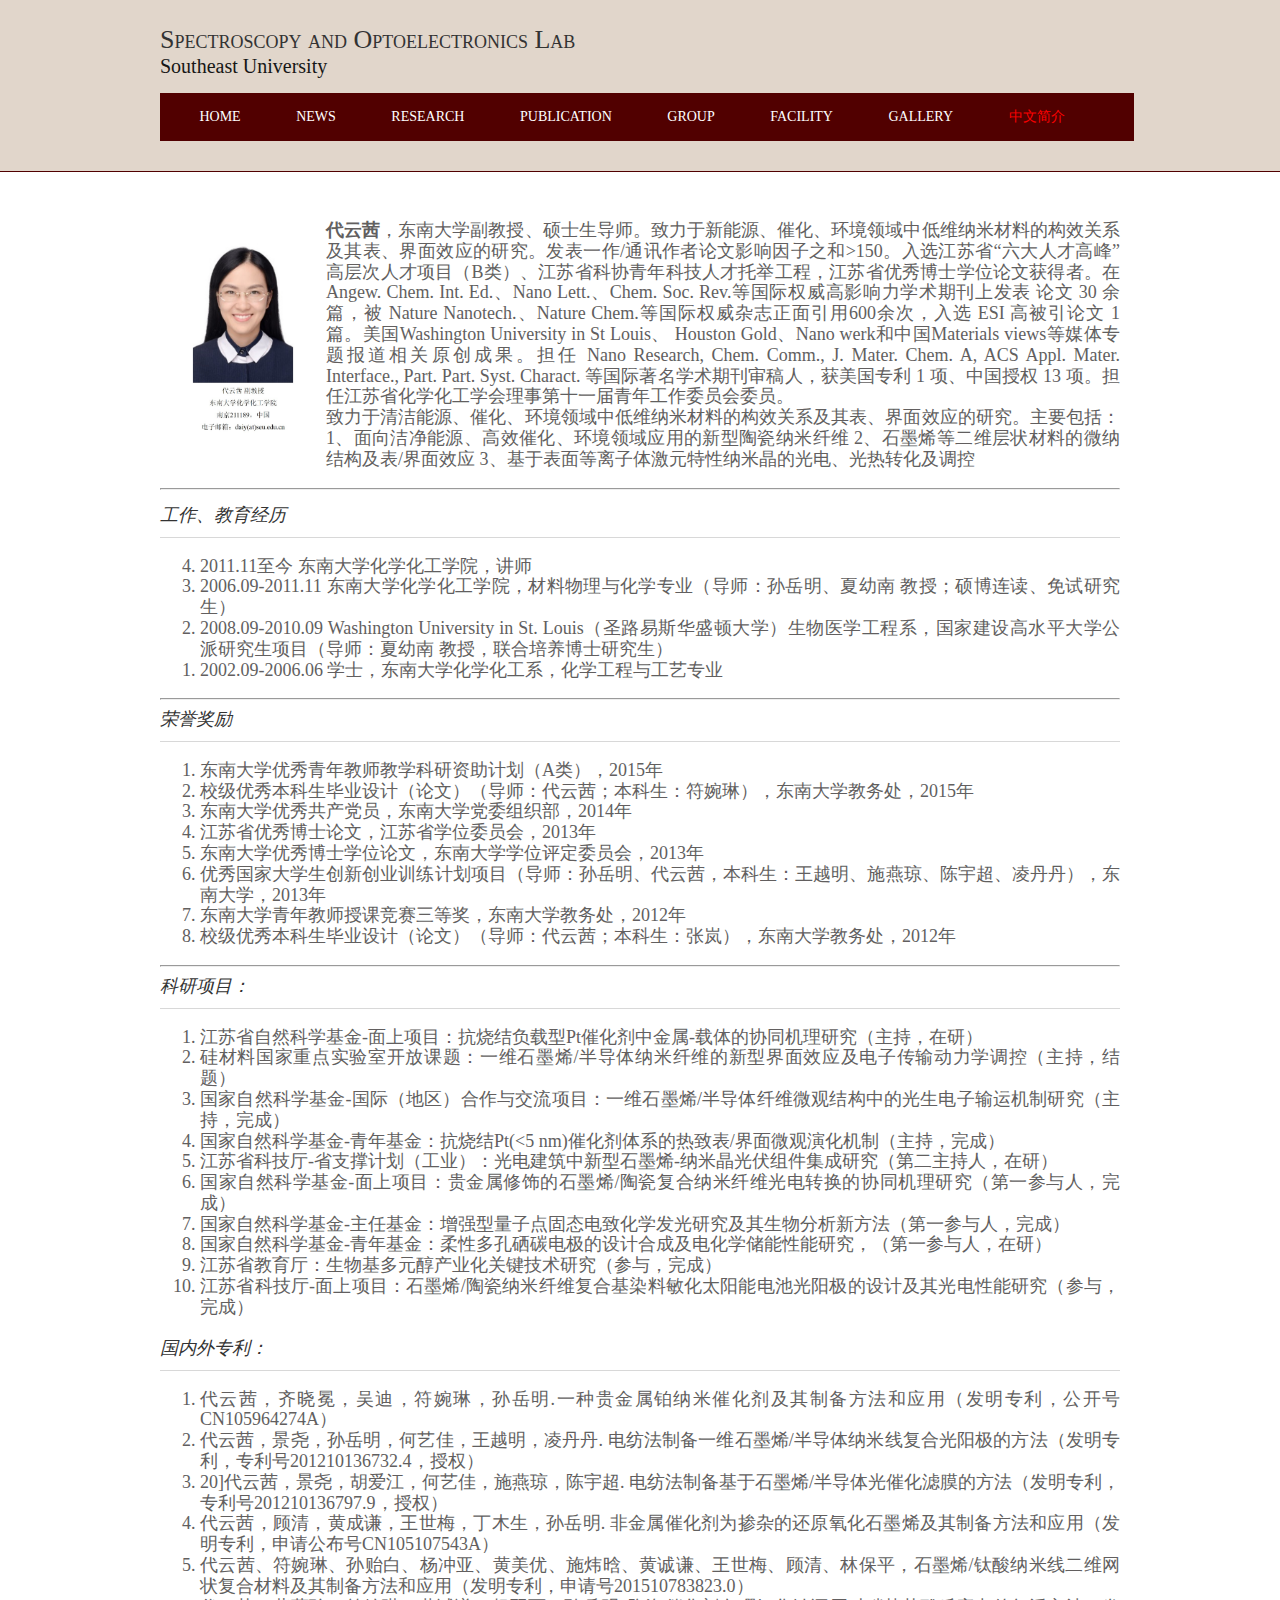
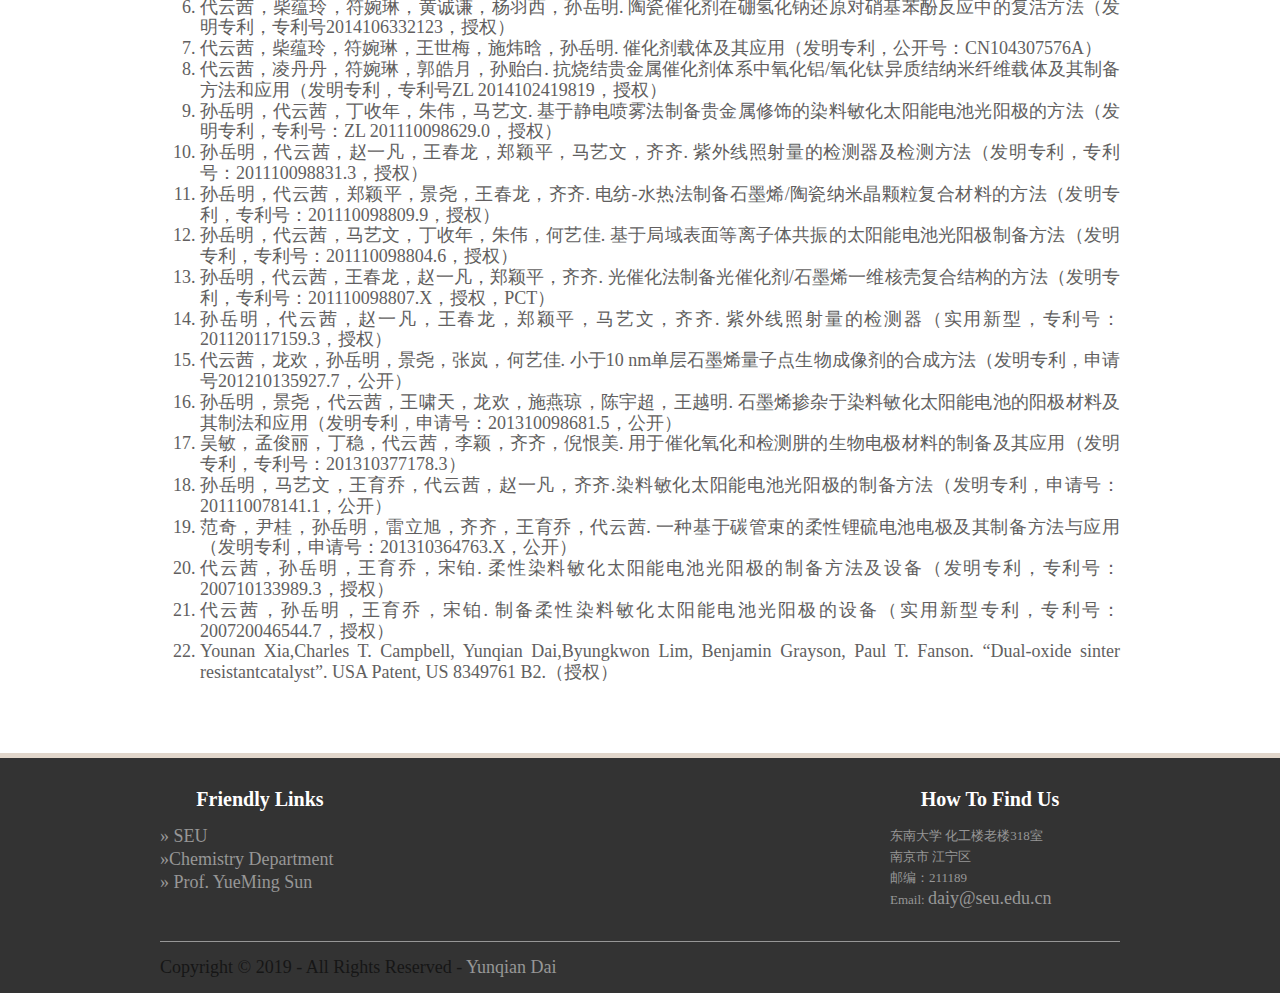
==== CHINESE.html @ 0015bc12 "chinese.html is basically completed." ====
<!DOCTYPE html PUBLIC "-//W3C//DTD XHTML 1.0 Transitional//EN" "http://www.w3.org/TR/xhtml1/DTD/xhtml1-transitional.dtd">
<html>
<head profile="http://gmpg.org/xfn/11">
<title>research</title>
<meta http-equiv="Content-Type" content="text/html; charset=utf-8" />
<meta http-equiv="imagetoolbar" content="no" />
<link rel="stylesheet" href="styles/layout.css" type="text/css" />
</head>
<body id="top">
<div class="wrapper row1">
  <div id="header" class="clear">
    <div class="fl_left">
      <h1><a href="index.html">Spectroscopy and Optoelectronics Lab</a></h1>
      <p>Southeast University</p>
    </div>
    <div class="fl_right"> 
    </div>
    <div id="topnav">
      <ul  style="word-spacing: 22px; font-style: normal; font-weight: 400; font-size: 14px;">
        <li><a href="index.html">Home</a></li>
        <li><a href="NEWS.html">NEWS</a></li>
        <li><a href="RESEARCH.html">Research</a></li>        <li><a href="PUBLICATION.html">Publication</a></li>
        <li><a href="GROUP.html">Group</a></li>
        <li><a href="FACILITY.html">Facility</a></li>
        <li><a href="GALLERY.html">gallery</a></li>
        <li  class="active"><a href="CHINESE.html">中文简介</a></li>
        
      </ul>
    </div>
  </div>
</div>
<!-- ####################################################################################################### -->
<div class="wrapper row3">
  <div id = "container" class="clear">
    <!-- ####################################################################################################### -->
    <p style="font-size:18px"> <img src="images/Dai.jpg" align="left" width="120" hspace="5" vspace="5"><strong>代云茜</strong>，东南大学副教授、硕士生导师。致力于新能源、催化、环境领域中低维纳米材料的构效关系及其表、界面效应的研究。发表一作/通讯作者论文影响因子之和>150。入选江苏省“六大人才高峰”高层次人才项目（B类）、江苏省科协青年科技人才托举工程，江苏省优秀博士学位论文获得者。在 Angew. Chem. Int. Ed.、Nano Lett.、Chem. Soc. Rev.等国际权威高影响力学术期刊上发表 论文 30 余篇，被 Nature Nanotech.、Nature Chem.等国际权威杂志正面引用600余次，入选 ESI 高被引论文 1 篇。美国Washington University in St Louis、 Houston Gold、Nano werk和中国Materials views等媒体专题报道相关原创成果。担任 Nano Research, Chem. Comm., J. Mater. Chem. A, ACS Appl. Mater. Interface., Part. Part. Syst. Charact. 等国际著名学术期刊审稿人，获美国专利 1 项、中国授权 13 项。担任江苏省化学化工学会理事第十一届青年工作委员会委员。<br />
      致力于清洁能源、催化、环境领域中低维纳米材料的构效关系及其表、界面效应的研究。主要包括：
      1、面向洁净能源、高效催化、环境领域应用的新型陶瓷纳米纤维
      2、石墨烯等二维层状材料的微纳结构及表/界面效应
      3、基于表面等离子体激元特性纳米晶的光电、光热转化及调控
    </p>
      <hr /></p>

    <div id="fl_left">
      <h2>工作、教育经历</h2>
       <ol style="font-size:18px" reversed>
      <li> 2011.11至今	东南大学化学化工学院，讲师</li>
	  <li>2006.09-2011.11	东南大学化学化工学院，材料物理与化学专业（导师：孙岳明、夏幼南 教授；硕博连读、免试研究生）</li>
      <li> 2008.09-2010.09	Washington University in St. Louis（圣路易斯华盛顿大学）生物医学工程系，国家建设高水平大学公派研究生项目（导师：夏幼南 教授，联合培养博士研究生）</li>
      <li>2002.09-2006.06	学士，东南大学化学化工系，化学工程与工艺专业</li>
    </ol>
    
    <hr />
    <h2>荣誉奖励</h2>
     <ol style="font-size:18px">
      <li>东南大学优秀青年教师教学科研资助计划（A类），2015年</li>
	  <li>校级优秀本科生毕业设计（论文）（导师：代云茜；本科生：符婉琳），东南大学教务处，2015年</li>
      <li>东南大学优秀共产党员，东南大学党委组织部，2014年</li>
      <li>江苏省优秀博士论文，江苏省学位委员会，2013年</li>
      <li>东南大学优秀博士学位论文，东南大学学位评定委员会，2013年</li>
      <li>优秀国家大学生创新创业训练计划项目（导师：孙岳明、代云茜，本科生：王越明、施燕琼、陈宇超、凌丹丹），东南大学，2013年</li>
      <li>东南大学青年教师授课竞赛三等奖，东南大学教务处，2012年</li>
      <li>校级优秀本科生毕业设计（论文）（导师：代云茜；本科生：张岚），东南大学教务处，2012年</li>
    </ol><hr />
    <h2>科研项目：</h2>
    <ol style="font-size:18px">
	  <li>江苏省自然科学基金-面上项目：抗烧结负载型Pt催化剂中金属-载体的协同机理研究（主持，在研）</li>
      <li>硅材料国家重点实验室开放课题：一维石墨烯/半导体纳米纤维的新型界面效应及电子传输动力学调控（主持，结题）</li>
      <li>国家自然科学基金-国际（地区）合作与交流项目：一维石墨烯/半导体纤维微观结构中的光生电子输运机制研究（主持，完成）</li>
	  <li>国家自然科学基金-青年基金：抗烧结Pt(&lt;5 nm)催化剂体系的热致表/界面微观演化机制（主持，完成）</li>
      <li>江苏省科技厅-省支撑计划（工业）：光电建筑中新型石墨烯-纳米晶光伏组件集成研究（第二主持人，在研）</li>
      <li>国家自然科学基金-面上项目：贵金属修饰的石墨烯/陶瓷复合纳米纤维光电转换的协同机理研究（第一参与人，完成）</li>
      <li>国家自然科学基金-主任基金：增强型量子点固态电致化学发光研究及其生物分析新方法（第一参与人，完成）</li>
      <li>国家自然科学基金-青年基金：柔性多孔硒碳电极的设计合成及电化学储能性能研究，（第一参与人，在研）</li>
	  <li>江苏省教育厅：生物基多元醇产业化关键技术研究（参与，完成）</li>
	  <li>江苏省科技厅-面上项目：石墨烯/陶瓷纳米纤维复合基染料敏化太阳能电池光阳极的设计及其光电性能研究（参与，完成）</li>
    </ol>
    <h2>国内外专利：</h2>
    <ol style="font-size:18px">
    <li>代云茜，齐晓冕，吴迪，符婉琳，孙岳明.一种贵金属铂纳米催化剂及其制备方法和应用（发明专利，公开号CN105964274A）</li>
    <li> 代云茜，景尧，孙岳明，何艺佳，王越明，凌丹丹. 电纺法制备一维石墨烯/半导体纳米线复合光阳极的方法（发明专利，专利号201210136732.4，授权）</li>
    <li>20]代云茜，景尧，胡爱江，何艺佳，施燕琼，陈宇超. 电纺法制备基于石墨烯/半导体光催化滤膜的方法（发明专利，专利号201210136797.9，授权）</li>
    <li> 代云茜，顾清，黄成谦，王世梅，丁木生，孙岳明. 非金属催化剂为掺杂的还原氧化石墨烯及其制备方法和应用（发明专利，申请公布号CN105107543A）</li>
    <li>代云茜、符婉琳、孙贻白、杨冲亚、黄美优、施炜晗、黄诚谦、王世梅、顾清、林保平，石墨烯/钛酸纳米线二维网状复合材料及其制备方法和应用（发明专利，申请号201510783823.0）</li>
    <li> 代云茜，柴蕴玲，符婉琳，黄诚谦，杨羽西，孙岳明. 陶瓷催化剂在硼氢化钠还原对硝基苯酚反应中的复活方法（发明专利，专利号2014106332123，授权）</li>
    <li> 代云茜，柴蕴玲，符婉琳，王世梅，施炜晗，孙岳明. 催化剂载体及其应用（发明专利，公开号：CN104307576A）</li>
    <li>代云茜，凌丹丹，符婉琳，郭皓月，孙贻白. 抗烧结贵金属催化剂体系中氧化铝/氧化钛异质结纳米纤维载体及其制备方法和应用（发明专利，专利号ZL 2014102419819，授权）</li>
    <li> 孙岳明，代云茜，丁收年，朱伟，马艺文. 基于静电喷雾法制备贵金属修饰的染料敏化太阳能电池光阳极的方法（发明专利，专利号：ZL 201110098629.0，授权）</li>
    <li> 孙岳明，代云茜，赵一凡，王春龙，郑颖平，马艺文，齐齐. 紫外线照射量的检测器及检测方法（发明专利，专利号：201110098831.3，授权）</li>
    <li> 孙岳明，代云茜，郑颖平，景尧，王春龙，齐齐. 电纺-水热法制备石墨烯/陶瓷纳米晶颗粒复合材料的方法（发明专利，专利号：201110098809.9，授权）</li>
    <li> 孙岳明，代云茜，马艺文，丁收年，朱伟，何艺佳. 基于局域表面等离子体共振的太阳能电池光阳极制备方法（发明专利，专利号：201110098804.6，授权）</li>
    <li> 孙岳明，代云茜，王春龙，赵一凡，郑颖平，齐齐. 光催化法制备光催化剂/石墨烯一维核壳复合结构的方法（发明专利，专利号：201110098807.X，授权，PCT）</li>
    <li> 孙岳明，代云茜，赵一凡，王春龙，郑颖平，马艺文，齐齐. 紫外线照射量的检测器（实用新型，专利号：201120117159.3，授权）</li>
    <li> 代云茜，龙欢，孙岳明，景尧，张岚，何艺佳. 小于10 nm单层石墨烯量子点生物成像剂的合成方法（发明专利，申请号201210135927.7，公开）</li>
    <li>孙岳明，景尧，代云茜，王啸天，龙欢，施燕琼，陈宇超，王越明. 石墨烯掺杂于染料敏化太阳能电池的阳极材料及其制法和应用（发明专利，申请号：201310098681.5，公开）</li>
    <li> 吴敏，孟俊丽，丁稳，代云茜，李颖，齐齐，倪恨美. 用于催化氧化和检测肼的生物电极材料的制备及其应用（发明专利，专利号：201310377178.3）</li>
    <li> 孙岳明，马艺文，王育乔，代云茜，赵一凡，齐齐.染料敏化太阳能电池光阳极的制备方法（发明专利，申请号：201110078141.1，公开）</li>
    <li> 范奇，尹桂，孙岳明，雷立旭，齐齐，王育乔，代云茜. 一种基于碳管束的柔性锂硫电池电极及其制备方法与应用（发明专利，申请号：201310364763.X，公开）</li>
    <li> 代云茜，孙岳明，王育乔，宋铂. 柔性染料敏化太阳能电池光阳极的制备方法及设备（发明专利，专利号：200710133989.3，授权）</li>
    <li> 代云茜，孙岳明，王育乔，宋铂. 制备柔性染料敏化太阳能电池光阳极的设备（实用新型专利，专利号：200720046544.7，授权）</li>
    <li> Younan Xia,Charles T. Campbell, Yunqian Dai,Byungkwon Lim, Benjamin Grayson, Paul T. Fanson. “Dual-oxide sinter resistantcatalyst”. USA Patent, US 8349761 B2.（授权）</li>
</ol>
<div id="comments"></div>
<div id="respond">
        <form action="#" method="post">
<p>
<label for="comment" style="display:none;"><small>Comment (required)</small></label>
          </p>
</form>
      </div>
    </div>
    
</div>



    <!-- ####################################################################################################### -->
  </div>
</div>
<!-- ####################################################################################################### -->
<div class="wrapper row4"> <div id="footer" class="clear">
    <!-- ####################################################################################################### -->
    <div class="footbox">
      <h2>Friendly Links</h2>
      <ul>
        <li><a href="http://www.seu.edu.cn">&raquo; SEU</a></li>
        <li><a href="http://chem.seu.edu.cn">&raquo;Chemistry Department        </a></li>
        <li><a href="http://jszy.seu.edu.cn/_s2545/main.psp">&raquo; Prof. YueMing Sun</a></li>
        
      </ul>
    </div>

    <div class="fl_right">
<div id="newsletter" class="clear">
        <div class="footbox">
      <h2>How To Find Us</h2>
      <address>
      东南大学 化工楼老楼318室<br />
      南京市 江宁区<br />
      邮编：211189<br />
     Email: <a href="#">daiy@seu.edu.cn</a><br />
      </address>
    </div>
      </div>
    </div>
    <!-- ####################################################################################################### -->
  </div></div>
<!-- ####################################################################################################### -->
<div class="wrapper">
  <div id="copyright" class="clear">
    <p class="fl_left">Copyright &copy; 2019 - All Rights Reserved - <a href="#">Yunqian Dai</a></p>
  </div>
</div>
</body>
</html>
---- styles/layout.css ----
/*
Template Name: Education Board
File: Layout CSS
Author: OS Templates
Author URI: http://www.cssmoban.com/
Licence: <a href="#">Website Template Licence</a>
*/

@import url(navi.css);
@import url(forms.css);
@import url(tables.css);
@import url(homepage.css);
@import url(gallery.css);
@import url(portfolio.css);
@import url(featured_slide.css);

body{
	margin:0;
	padding:0;
	font-size:13px;
	font-family:Georgia, "Times New Roman", Times, serif;
	color:#979797;
	background-color:#333333;
	}

img{
	margin-top: 23px;
	margin-right: 23px;
	margin-left: 23px;
	margin-bottom: 23px;
	padding: 0;
	border: medium none rgba(0,0,0,1.00);
	font-size: 10px;
}
.justify{text-align:justify;}
.bold{font-weight:bold;}
.center{text-align:center;}
.right{text-align:right;}
.nostart{list-style-type:none; margin:0; padding:0;}

.clear:after{content:"."; display:block; height:0; clear:both; visibility:hidden; line-height:0;}
.clear{display:inline-block;}
html[xmlns] .clear{display:block;}
* html .clear{height:1%;}

a{outline:none; text-decoration:none;}

.fl_left{
	float: left;
	font-size: 18px;
	color: #161616;
}
.fl_left2{
	float: left;
	font-size: 13px;
	color: #4A4848;
}
.fl_right{
	
	float: right}

.imgholder, .imgl, .imgr{
	padding: 4px;
	border: 1px none #D8D8D8;
	text-align: center;
}
.imgl{float:left; margin:0 15px 15px 0; clear:left;}
.imgr{float:right; margin:0 0 15px 15px; clear:right;}

/* ----------------------------------------------Wrapper-------------------------------------*/

div.wrapper{
	display: block;
	width: 100%;
	text-align: justify;
	}

div.wrapper h1, div.wrapper h2, div.wrapper h3, div.wrapper h4, div.wrapper h5, div.wrapper h6{
	margin: 0 0 15px 0;
	padding: 0;
	font-size: 20px;
	font-weight: normal;
	font-style: italic;
	line-height: normal;
	color: #333333;
	background-color: transparent;
	text-align: center;
	}

.row1, .row2{color:#979797; background-color:#E1D6CB;}
.row3{color:#625F5F; background-color:#FFFFFF; border-top:1px solid #510000; border-bottom:5px solid #E1D6CB;}
.row3 a{
	color: #896C50;
	background-color: #FFFFFF;
	font-size: 18px;
	text-align: center;
}
.row4{padding:30px 0;}

/* ----------------------------------------------Generalise-------------------------------------*/

#header, #container, #footer, #copyright{
	position:relative;
	margin:0 auto 0;
	display:block;
	width:960px;
	}

/* ----------------------------------------------Header-------------------------------------*/

#header{padding:25px 0 30px 0;}

#header h1, #header p, #header ul{
	margin:0;
	padding:0;
	list-style:none;
	line-height:normal;
	}

#header h1{font-size:26px; font-variant:small-caps; font-style:normal;}
#header h1 a{color:#333333; background-color:#E1D6CB;}

#header p{
	font-size: 20px;
}
#header p a{color:#510000; background-color:#E1D6CB;}

#header .fl_left, #header .fl_right{margin-bottom:15px;}
#header .fl_right{margin-top:13px;}

#header .fl_right p{float:left; margin:5px 50px 0 0;}

/* ----------------------------------------------Content-------------------------------------*/

#container{padding:30px 0; line-height:1.6em;}

#container h1, #container h2, #container h3, #container h4, #container h5, #container h6{
	background-color: #FFFFFF;
	margin: 0 0 15px 0;
	padding: 0 0 10px 0;
	border-bottom: 1px solid #D8D8D8;
	font-size: 18px;
	text-align: left;
	}

#container .readmore{
	display:block;
	width:100%;
	text-align:right;
	line-height:normal;
	}

#content{
	display: block;
	float: left;
	width: 630px;
	font-size: 18px;
	color: #625F5F;
	}
	
#content1{
	display: block;
	float: center;
	width: 975px;
	font-size: 18px;
	color: #625F5F;
	}

/* ------Comments-----*/

#comments{margin-bottom:40px;}

#comments .commentlist{margin:0; padding:0;}

#comments .commentlist ul{margin:0; padding:0; list-style:none;}

#comments .commentlist li.comment_odd, #comments .commentlist li.comment_even{margin:0 0 10px 0; padding:15px; list-style:none;}

#comments .commentlist li.comment_odd{color:#666666; background-color:#F7F7F7;}
#comments .commentlist li.comment_odd a{color:#896C50; background-color:#F7F7F7;}

#comments .commentlist li.comment_even{color:#666666; background-color:#E8E8E8;}
#comments .commentlist li.comment_even a{color:#896C50; background-color:#E8E8E8;}

#comments .commentlist .author .name{font-weight:bold;}
#comments .commentlist .submitdate{font-size:smaller;}

#comments .commentlist p{margin:10px 5px 10px 0; padding:0; font-weight:normal; text-transform:none;}

#comments .commentlist li .avatar{float:right; border:1px solid #EEEEEE; margin:0 0 0 10px;}

/* ----------------------------------------------Column-------------------------------------*/

#column{
	display:block;
	float:right;
	width:300px;
	}

#column .holder, #column #featured{
	display: block;
	width: 300px;
	margin-bottom: 30px;
	color: #160873;
	font-weight: bolder;
	}

#column .holder h2.title{
	display:block;
	width:100%;
	height:65px;
	margin:0;
	padding:15px 0 0 0;
	font-size:20px;
	text-transform:none;
	line-height:normal;
	border-bottom:1px dotted #999999;
	}

#column .holder h2.title img{
	float:left;
	margin:-15px 8px 0 0;
	padding:5px;
	border:1px solid #999999;
	}

#column div.imgholder{
	display:block;
	width:290px;
	margin:0 0 10px 0;
	}

#column .holder p.readmore{
	display:block;
	width:100%;
	font-weight:bold;
	text-align:right;
	line-height:normal;
	}

/* Featured Block */

#column #featured ul, #column #featured h2, #column #featured p{
	margin:0;
	padding:0;
	list-style:none;
	color:#666666;
	background-color:#F7F7F7;
	}

#column #featured a{
	color:#896C50;
	background-color:#F7F7F7;
	}

#column #featured li{
	display:block;
	width:250px;
	margin:0;
	padding:20px 25px;
	color:#666666;
	background-color:#F7F7F7;
	}

#column #featured li p.imgholder{
	display:block;
	width:240px;
	height:90px;
	margin:20px 0 15px 0;
	}

#column #featured li h2{
	margin:0;
	padding:0 0 8px 0;
	font-weight:normal;
	font-family:Georgia, "Times New Roman", Times, serif;
	line-height:normal;
	border-bottom:1px dotted #999999;
	}

#container #column .readmore a{
	display:block;
	width:100%;
	margin-top:15px;
	height:auto;
	padding-left:0;
	font-weight:bold;
	text-align:right;
	line-height:normal;
	background:none;
	}

#column .latestnews{
	display:block;
	width:100%;
	margin:0;
	padding:0;
	list-style:none;
	}

#column .latestnews li{
	display:block;
	width:100%;
	height:99px;
	margin:0 0 11px 0;
	padding:0 0 21px 0;
	border-bottom:1px dotted #C7C5C8;
	overflow:hidden;
	}

#column .latestnews li.last, #column .last{
	margin-bottom:0;
	}

#column .latestnews p{
	display:inline;
	}

#column .latestnews img{
	float:left;
	margin:0 10px 0 0;
	padding:4px;
	border:1px solid #C7C5C8;
	clear:left;
	}

/* ----------------------------------------------Footer-------------------------------------*/

#footer{line-height:1.6em; background:url("../images/footer_bg.gif") 550px 0 repeat-y;}

#footer a{
	color: #979797;
	background-color: #333333;
	font-size: 18px;
	}

#footer h2{
	color:#FFFFFF;
	background-color:#333333;
	font-weight:bold;
	font-style:normal;
	}

#footer ul{
	margin:0;
	padding:0;
	list-style:none;
	}

#footer address{
	font-style:normal;
	}

#footer .footbox{
	display:block;
	float:left;
	width:200px;
	margin-right:30px;
	}

#footer #social{
	margin-bottom:20px;
	}

#footer #social ul{
	margin:20px 0 0 0;
	}

#footer #social li{
	display:inline;
	margin-right:15px;
	}

#footer .last{margin:0;}

/* ----------------------------------------------Copyright-------------------------------------*/

#copyright{
	padding:15px 0;
	border-top:1px solid #979797;
	}

#copyright p{
	margin:0;
	padding:0;
	}

#copyright, #copyright a{
	color:#979797;
	background-color:#333333;
	}
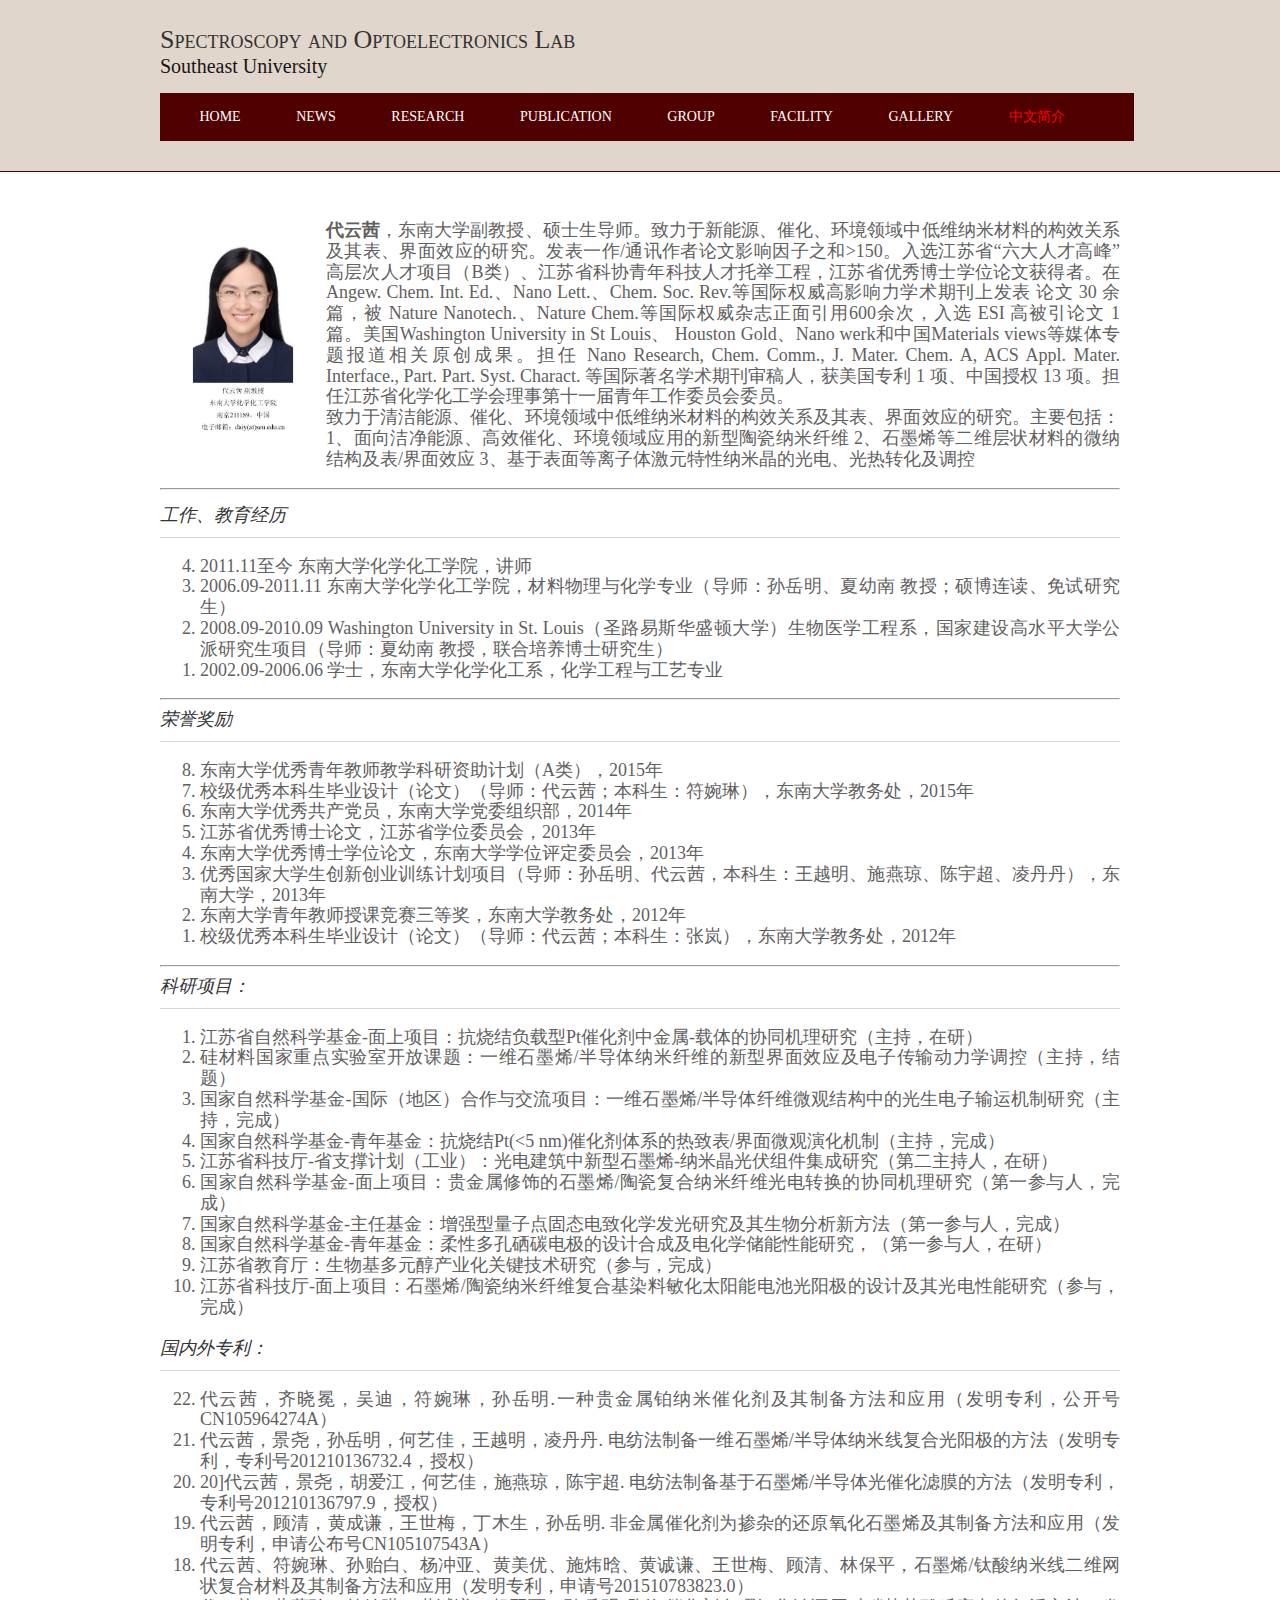
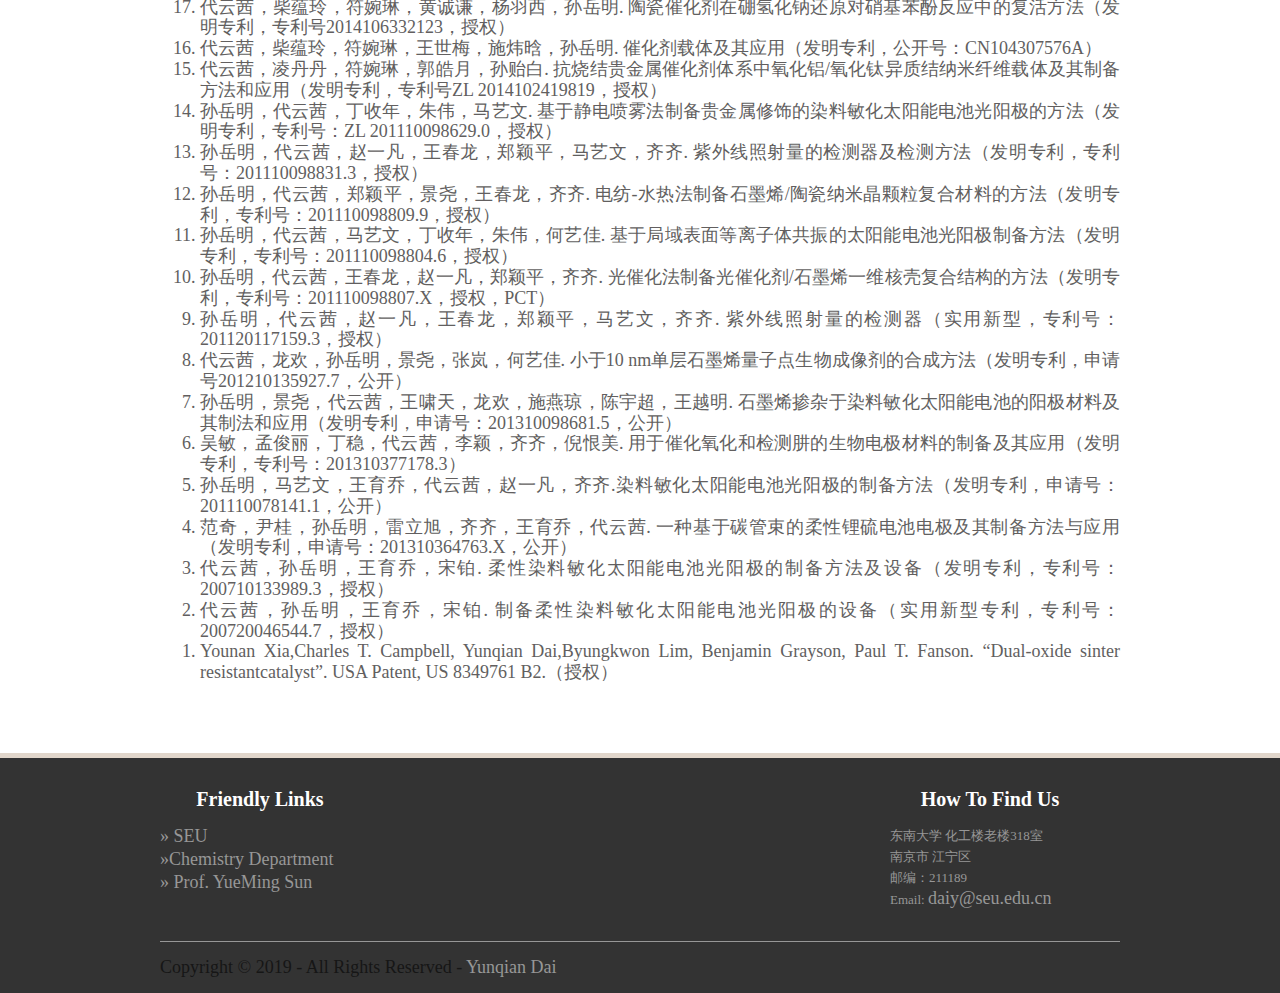
==== commit 72bed2b4: "ol add reversed" ====
--- a/CHINESE.html
+++ b/CHINESE.html
@@ -52,7 +52,7 @@
     
     <hr />
     <h2>荣誉奖励</h2>
-     <ol style="font-size:18px">
+     <ol style="font-size:18px" reversed>
       <li>东南大学优秀青年教师教学科研资助计划（A类），2015年</li>
 	  <li>校级优秀本科生毕业设计（论文）（导师：代云茜；本科生：符婉琳），东南大学教务处，2015年</li>
       <li>东南大学优秀共产党员，东南大学党委组织部，2014年</li>
@@ -76,7 +76,7 @@
 	  <li>江苏省科技厅-面上项目：石墨烯/陶瓷纳米纤维复合基染料敏化太阳能电池光阳极的设计及其光电性能研究（参与，完成）</li>
     </ol>
     <h2>国内外专利：</h2>
-    <ol style="font-size:18px">
+    <ol style="font-size:18px" reversed>
     <li>代云茜，齐晓冕，吴迪，符婉琳，孙岳明.一种贵金属铂纳米催化剂及其制备方法和应用（发明专利，公开号CN105964274A）</li>
     <li> 代云茜，景尧，孙岳明，何艺佳，王越明，凌丹丹. 电纺法制备一维石墨烯/半导体纳米线复合光阳极的方法（发明专利，专利号201210136732.4，授权）</li>
     <li>20]代云茜，景尧，胡爱江，何艺佳，施燕琼，陈宇超. 电纺法制备基于石墨烯/半导体光催化滤膜的方法（发明专利，专利号201210136797.9，授权）</li>
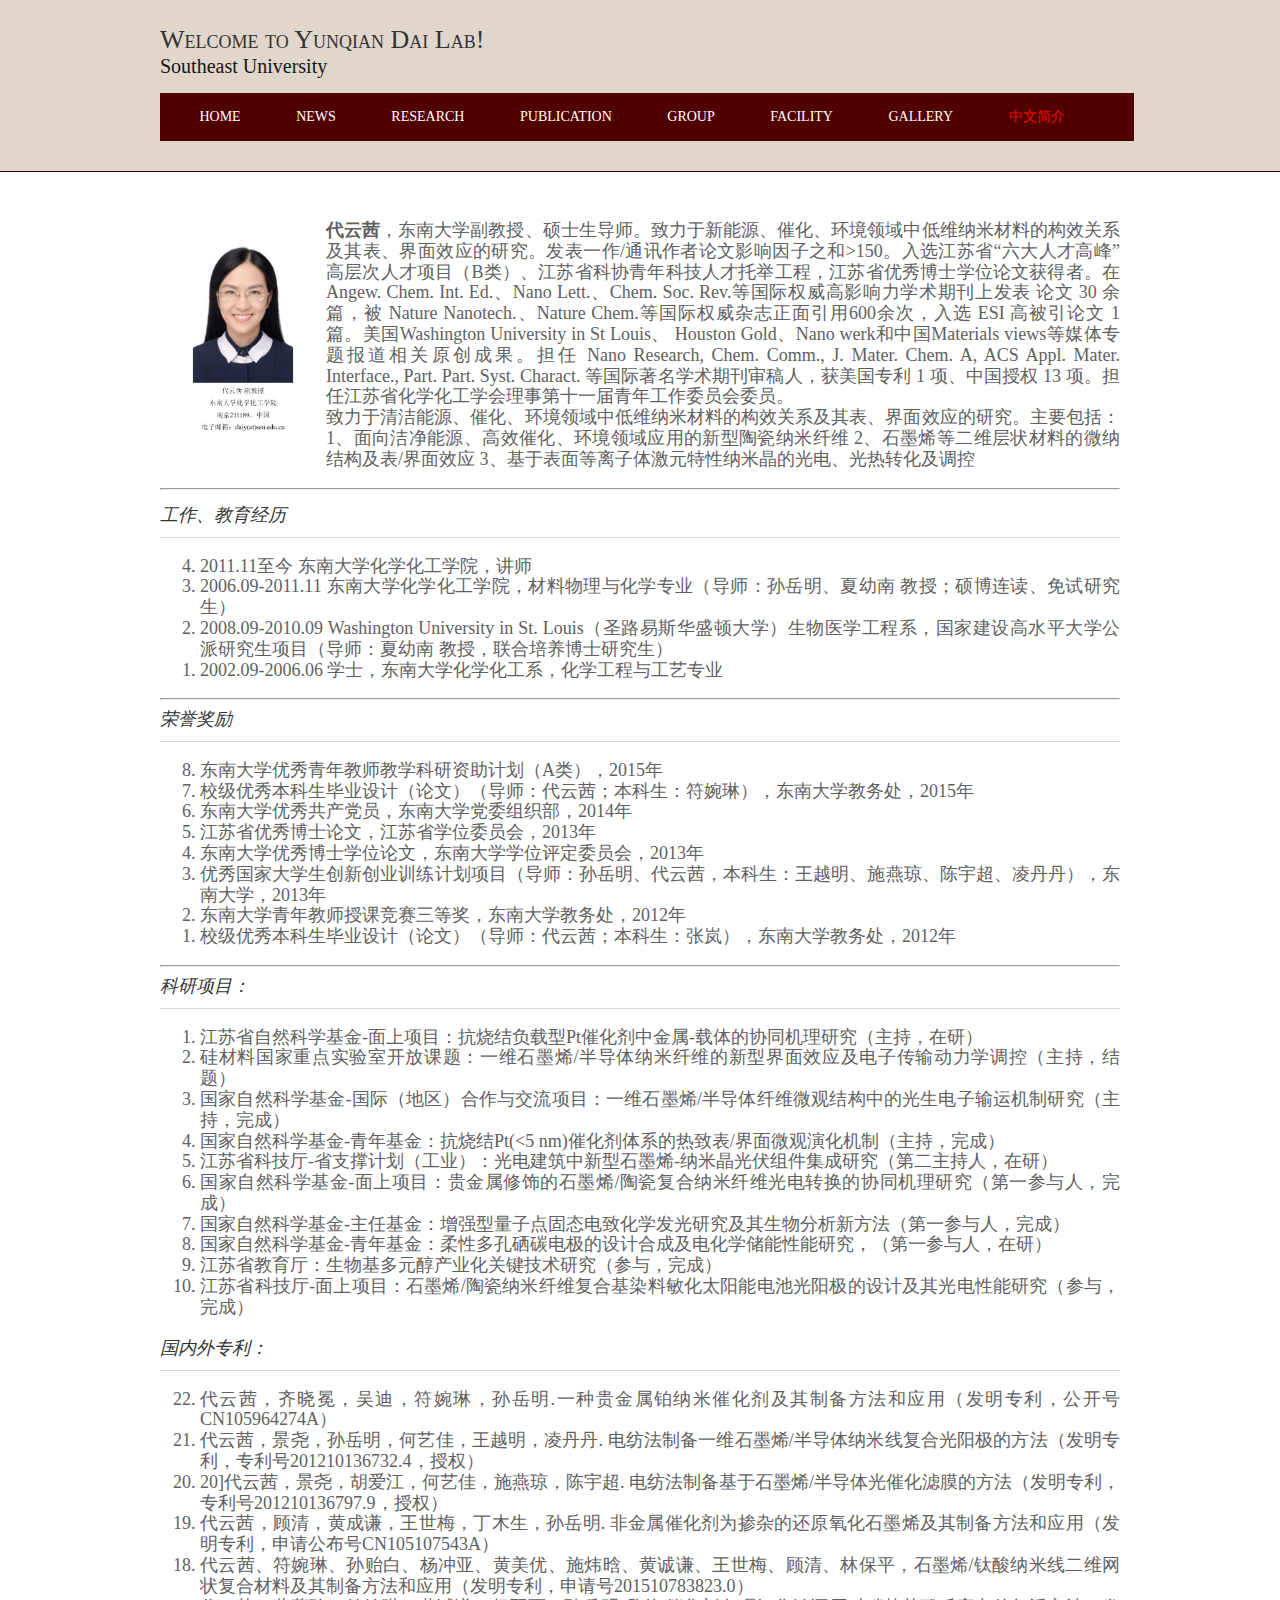
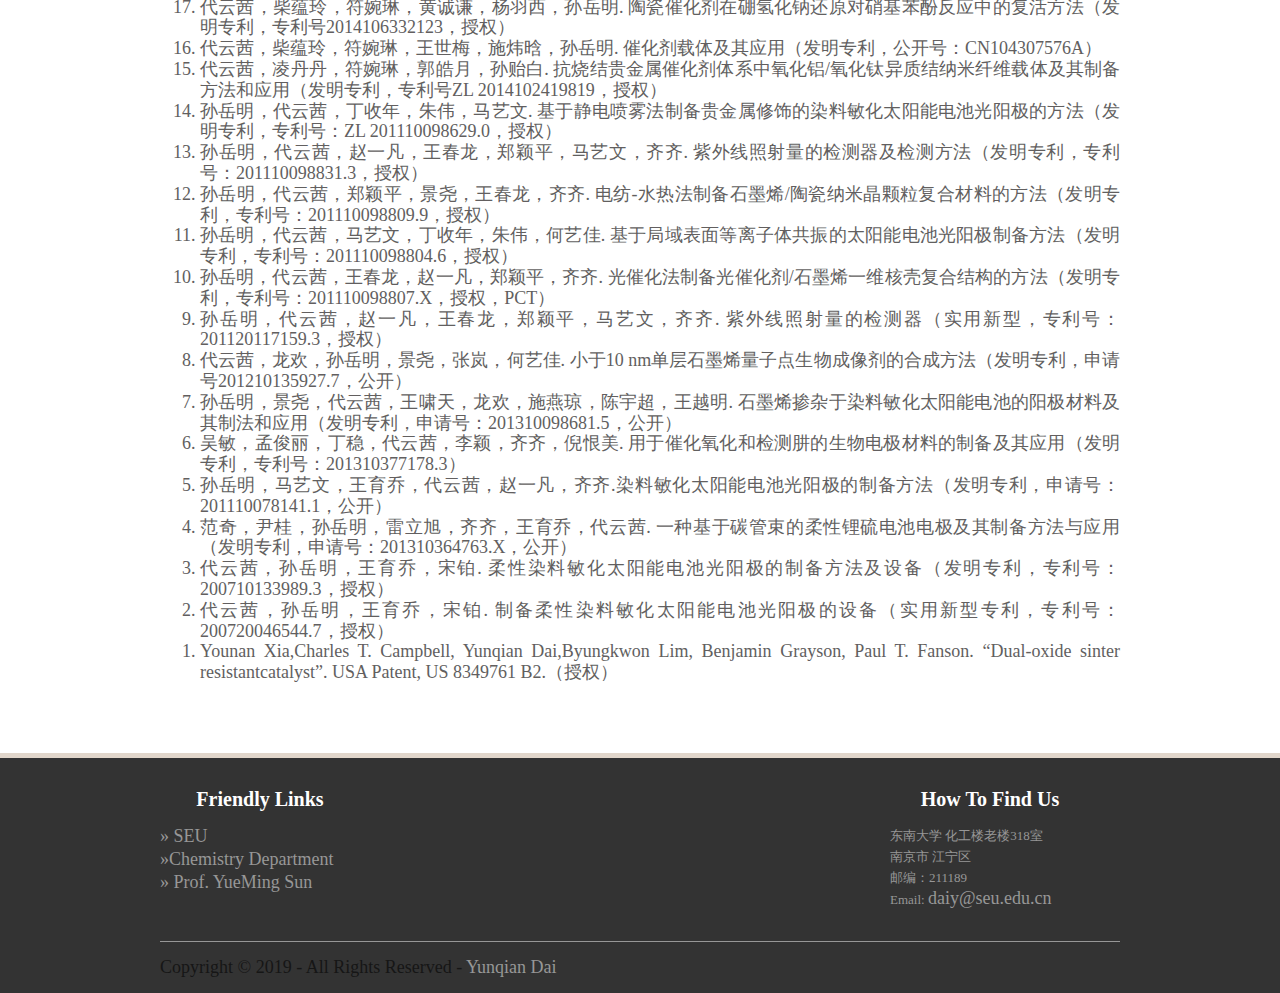
==== commit 443a90f0: "Update CHINESE.html" ====
--- a/CHINESE.html
+++ b/CHINESE.html
@@ -10,7 +10,7 @@
 <div class="wrapper row1">
   <div id="header" class="clear">
     <div class="fl_left">
-      <h1><a href="index.html">Spectroscopy and Optoelectronics Lab</a></h1>
+      <h1><a href="index.html">Welcome to Yunqian Dai Lab!</a></h1>
       <p>Southeast University</p>
     </div>
     <div class="fl_right"> 
@@ -152,4 +152,4 @@
   </div>
 </div>
 </body>
-</html>+</html>
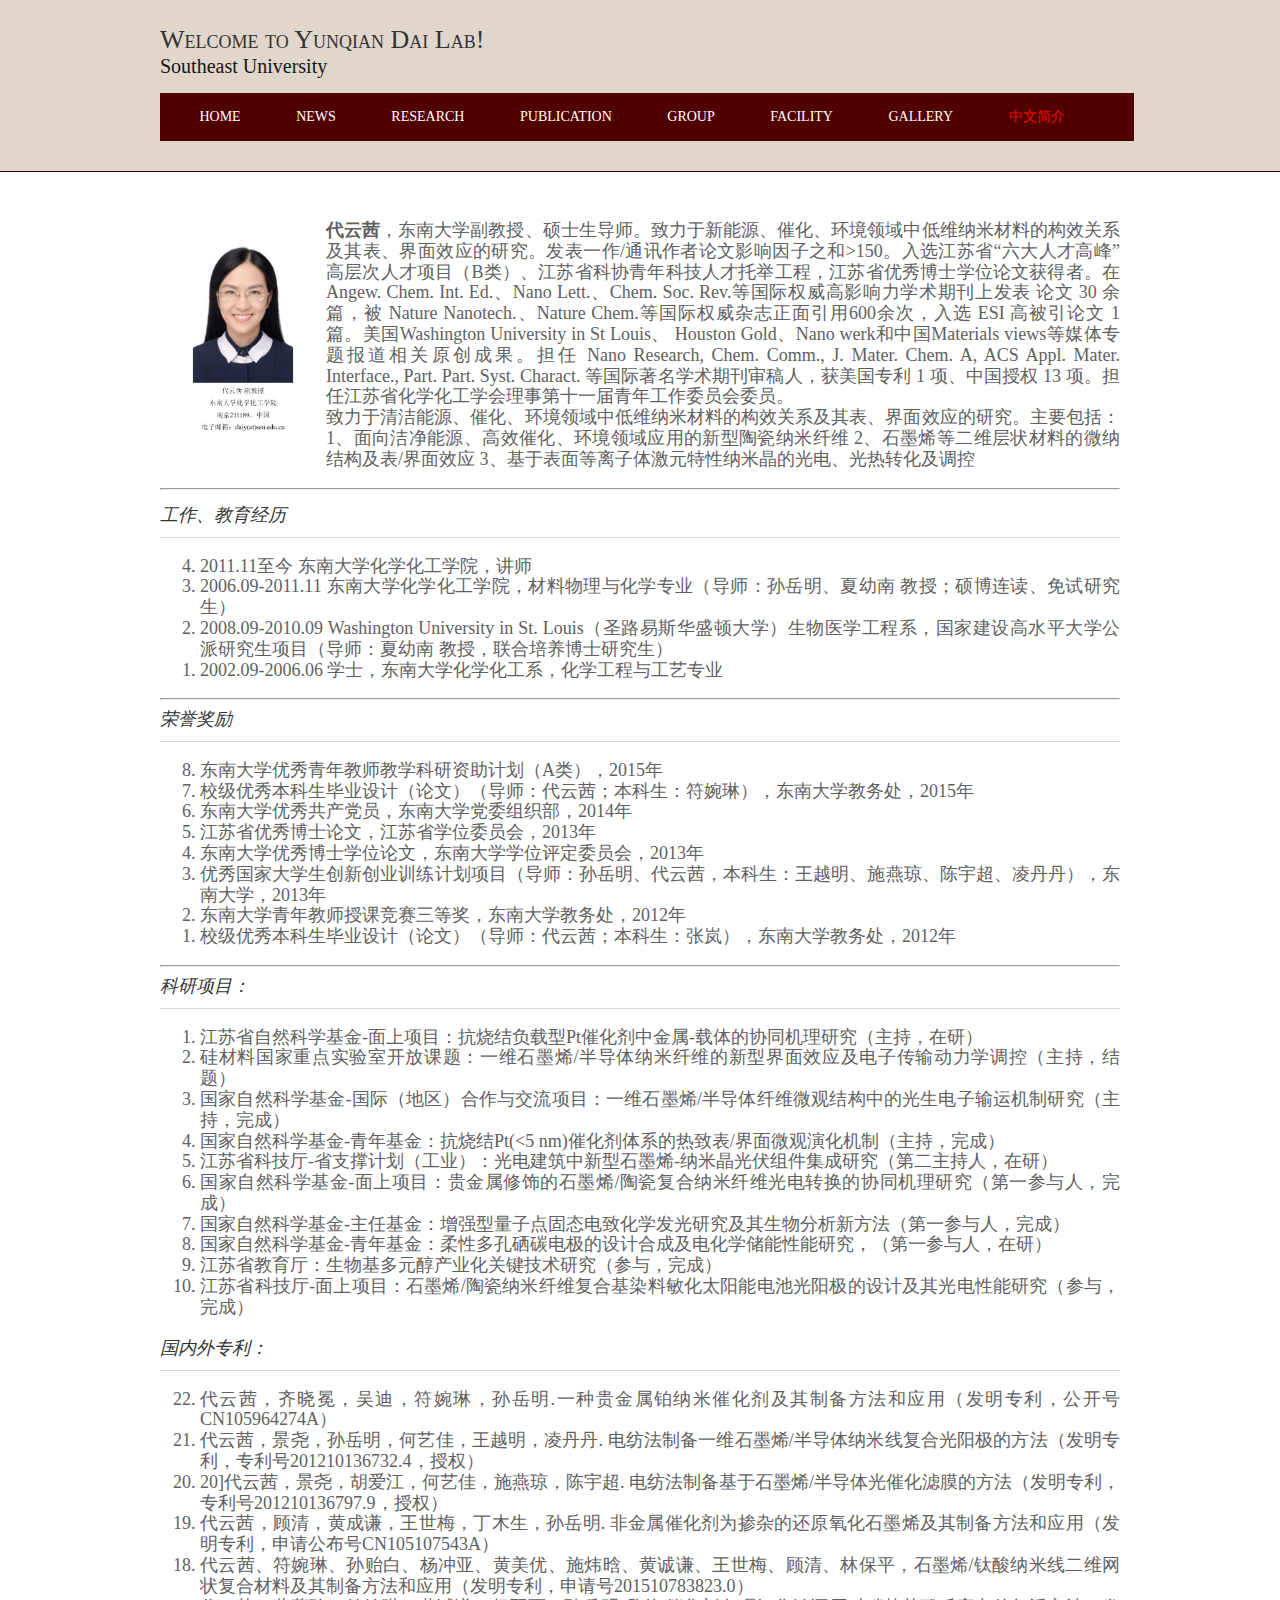
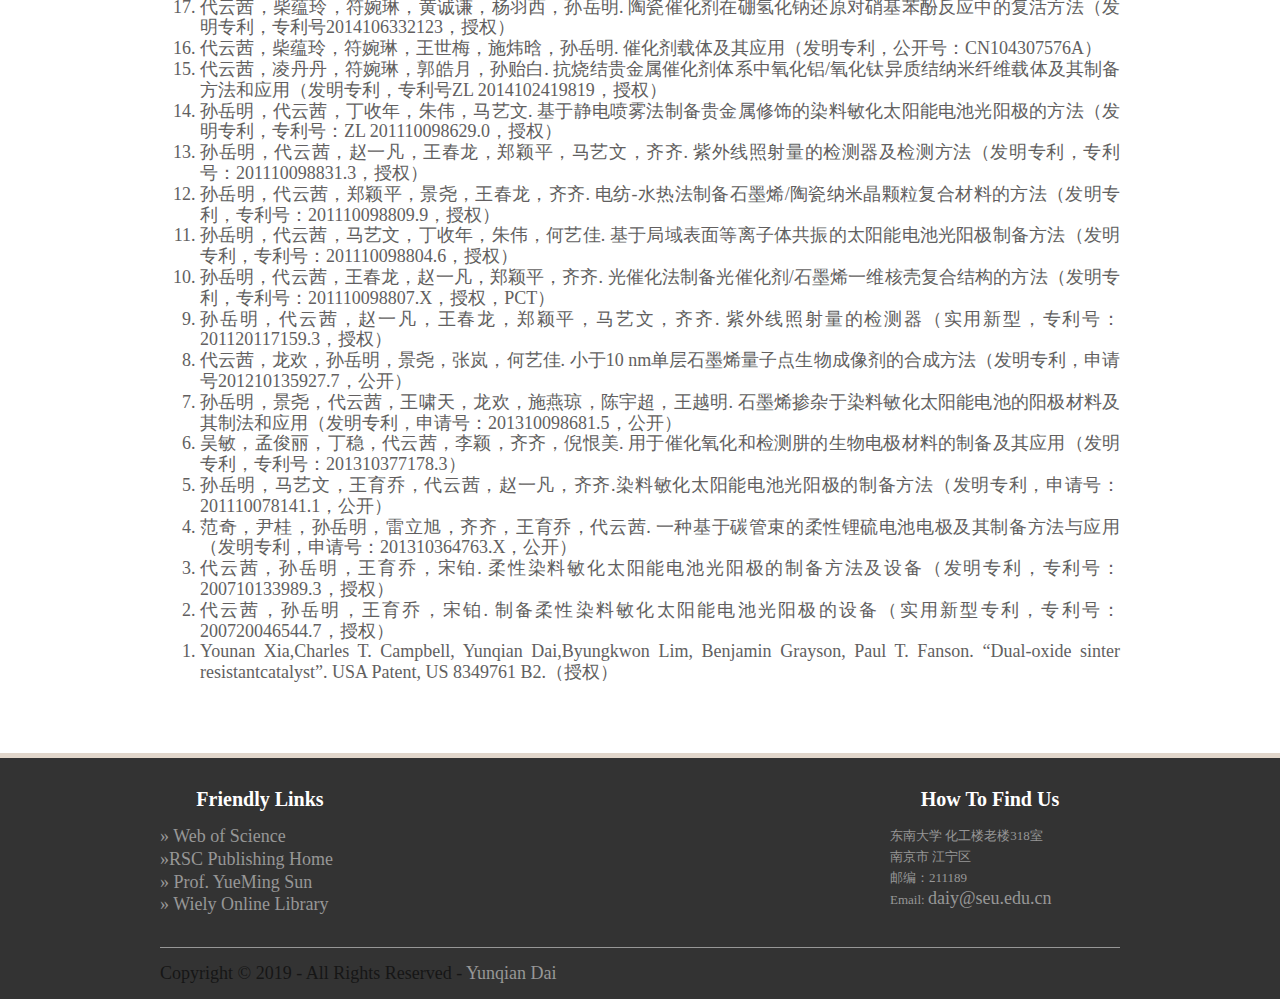
==== commit 94b75231: "Update CHINESE.html" ====
--- a/CHINESE.html
+++ b/CHINESE.html
@@ -118,38 +118,41 @@
   </div>
 </div>
 <!-- ####################################################################################################### -->
-<div class="wrapper row4"> <div id="footer" class="clear">
-    <!-- ####################################################################################################### -->
-    <div class="footbox">
-      <h2>Friendly Links</h2>
-      <ul>
-        <li><a href="http://www.seu.edu.cn">&raquo; SEU</a></li>
-        <li><a href="http://chem.seu.edu.cn">&raquo;Chemistry Department        </a></li>
-        <li><a href="http://jszy.seu.edu.cn/_s2545/main.psp">&raquo; Prof. YueMing Sun</a></li>
-        
-      </ul>
-    </div>
+<div class="wrapper row4">
+        <div id="footer" class="clear">
+            <!-- ####################################################################################################### -->
+            <div class="footbox">
+                <h2>Friendly Links</h2>
+                <ul>
+                    <li><a href="http://apps.webofknowledge.com/UA_GeneralSearch_input.do?product=UA&search_mode=GeneralSearch&SID=8EFHJRw9lsLOAXb75WD&preferencesSaved=">&raquo; Web of Science</a></li>
+                    <li><a href="https://pubs.acs.org.ccindex.cn/">&raquo;RSC Publishing Home</a></li>
+                    <li><a href="https://pubs.rsc.org/">&raquo; Prof. YueMing Sun</a></li>
+                    <li><a href="https://onlinelibrary.wiley.com/">&raquo; Wiely Online Library</a></li>
+                </ul>
+            </div>
 
-    <div class="fl_right">
-<div id="newsletter" class="clear">
-        <div class="footbox">
-      <h2>How To Find Us</h2>
-      <address>
-      东南大学 化工楼老楼318室<br />
-      南京市 江宁区<br />
-      邮编：211189<br />
-     Email: <a href="#">daiy@seu.edu.cn</a><br />
-      </address>
-    </div>
-      </div>
+            <div class="fl_right">
+                <div id="newsletter" class="clear">
+                    <div class="footbox">
+                        <h2>How To Find Us</h2>
+                        <address>
+                            东南大学 化工楼老楼318室<br />
+                            南京市 江宁区<br />
+                            邮编：211189<br />
+                            Email: <a href="#">daiy@seu.edu.cn</a><br />
+                        </address>
+                    </div>
+                </div>
+            </div>
+            <!-- ####################################################################################################### -->
+        </div>
     </div>
     <!-- ####################################################################################################### -->
-  </div></div>
-<!-- ####################################################################################################### -->
-<div class="wrapper">
-  <div id="copyright" class="clear">
-    <p class="fl_left">Copyright &copy; 2019 - All Rights Reserved - <a href="#">Yunqian Dai</a></p>
-  </div>
-</div>
+    <div class="wrapper">
+        <div id="copyright" class="clear">
+            <p class="fl_left">Copyright &copy; 2019 - All Rights Reserved - <a href="#">Yunqian Dai</a></p>
+        </div>
+    </div>
 </body>
+
 </html>
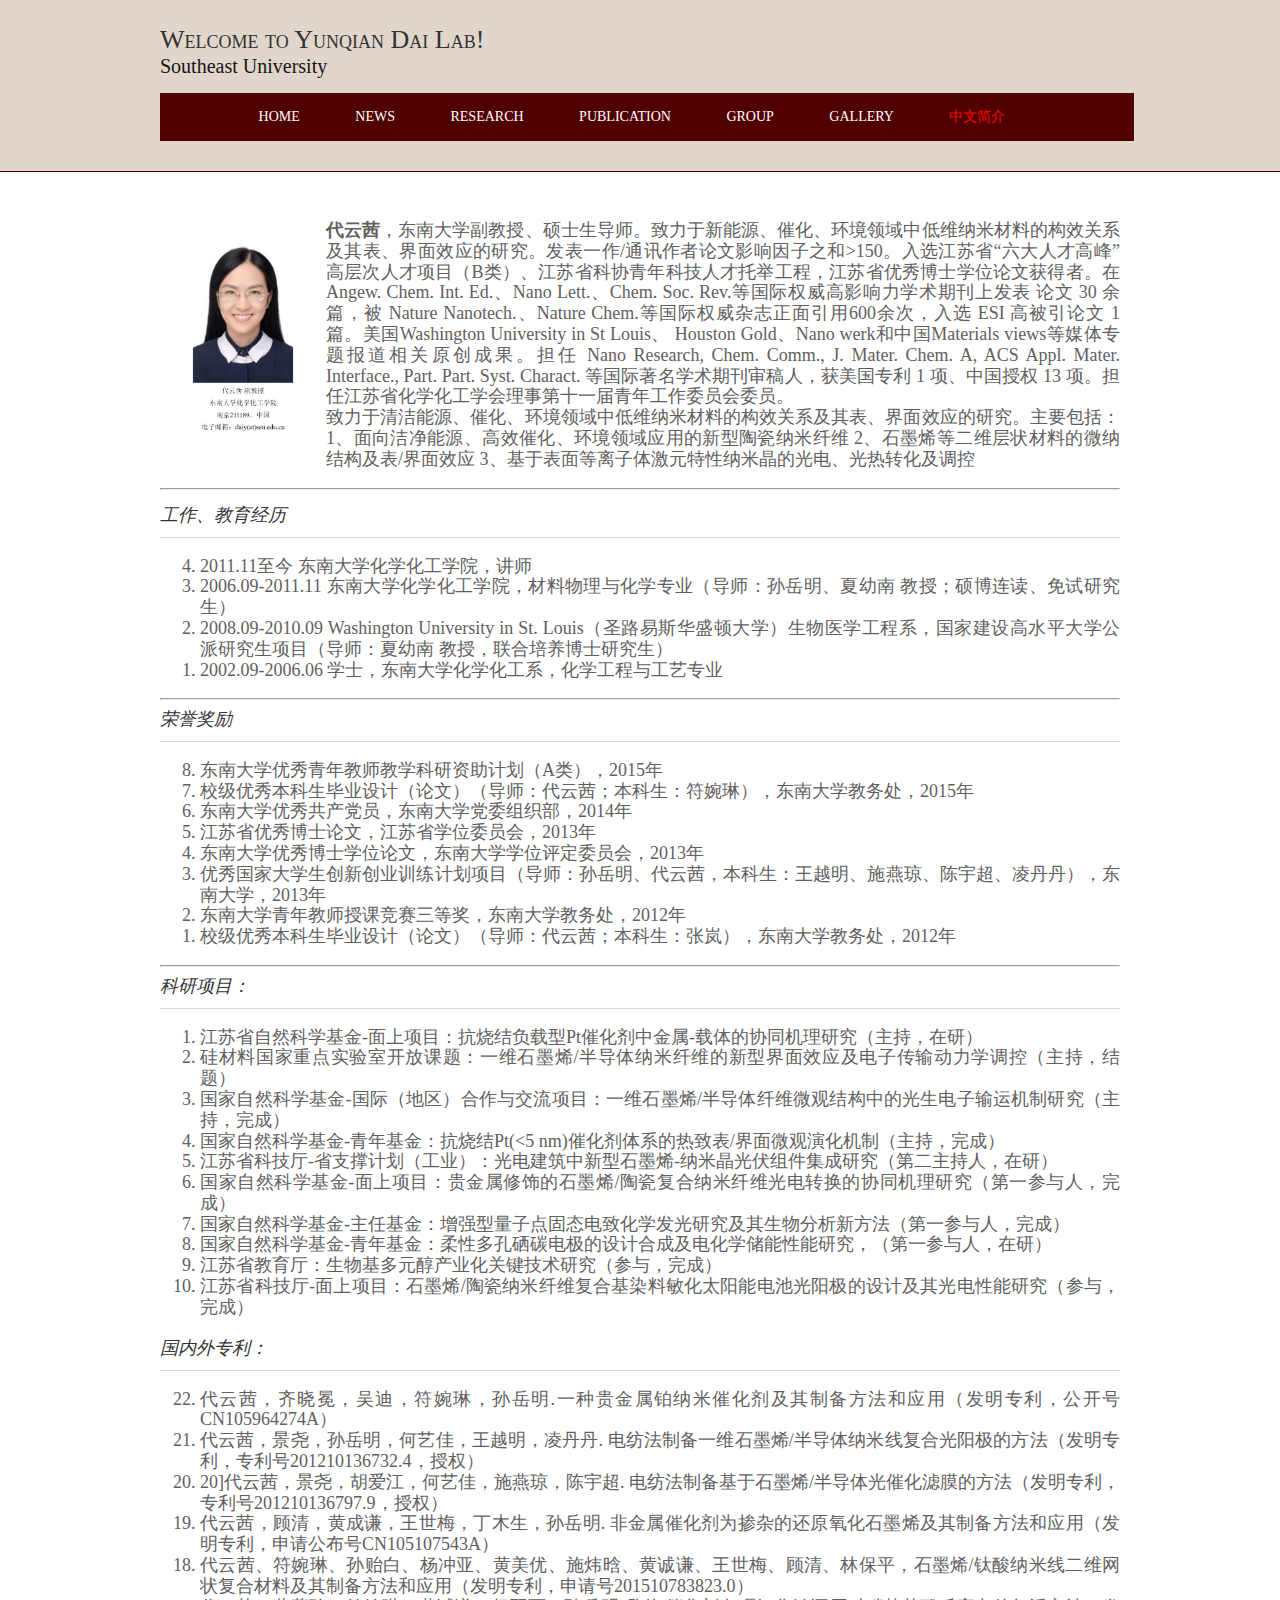
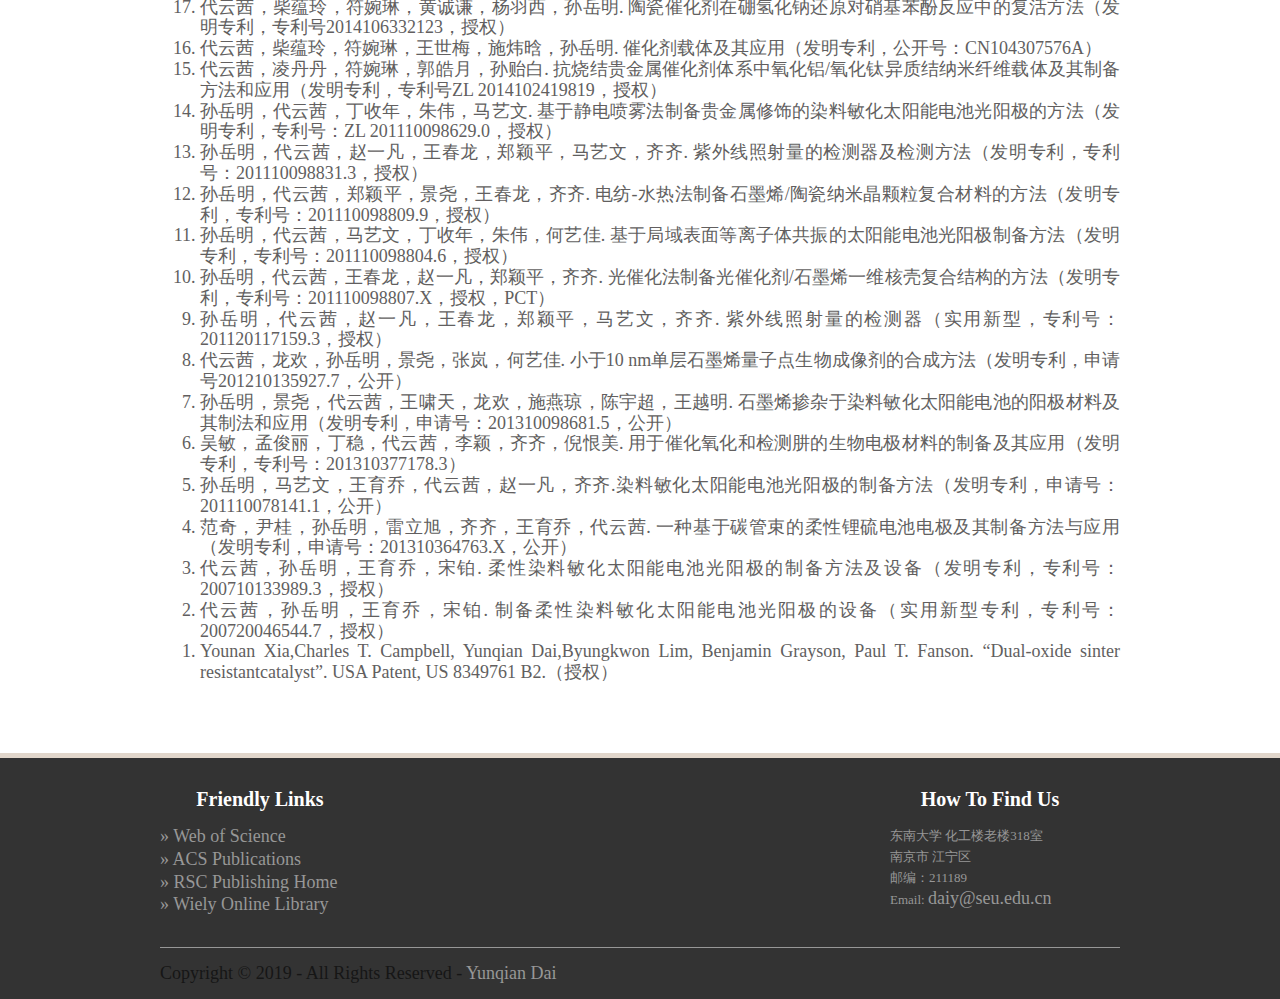
==== commit c6ed908d: "Update CHINESE.html" ====
--- a/CHINESE.html
+++ b/CHINESE.html
@@ -21,7 +21,6 @@
         <li><a href="NEWS.html">NEWS</a></li>
         <li><a href="RESEARCH.html">Research</a></li>        <li><a href="PUBLICATION.html">Publication</a></li>
         <li><a href="GROUP.html">Group</a></li>
-        <li><a href="FACILITY.html">Facility</a></li>
         <li><a href="GALLERY.html">gallery</a></li>
         <li  class="active"><a href="CHINESE.html">中文简介</a></li>
         
@@ -124,9 +123,9 @@
             <div class="footbox">
                 <h2>Friendly Links</h2>
                 <ul>
-                    <li><a href="http://apps.webofknowledge.com/UA_GeneralSearch_input.do?product=UA&search_mode=GeneralSearch&SID=8EFHJRw9lsLOAXb75WD&preferencesSaved=">&raquo; Web of Science</a></li>
-                    <li><a href="https://pubs.acs.org.ccindex.cn/">&raquo;RSC Publishing Home</a></li>
-                    <li><a href="https://pubs.rsc.org/">&raquo; Prof. YueMing Sun</a></li>
+                    <li><a href="http://apps.webofknowledge.com/UA_GeneralSearch_input.do?product=UA&amp;search_mode=GeneralSearch&amp;SID=8EFHJRw9lsLOAXb75WD&amp;preferencesSaved=">&raquo; Web of Science</a></li>
+                    <li><a href="https://pubs.acs.org.ccindex.cn/">&raquo; ACS Publications</a></li>
+                    <li><a href="https://pubs.rsc.org/">&raquo; RSC Publishing Home</a></li>
                     <li><a href="https://onlinelibrary.wiley.com/">&raquo; Wiely Online Library</a></li>
                 </ul>
             </div>
